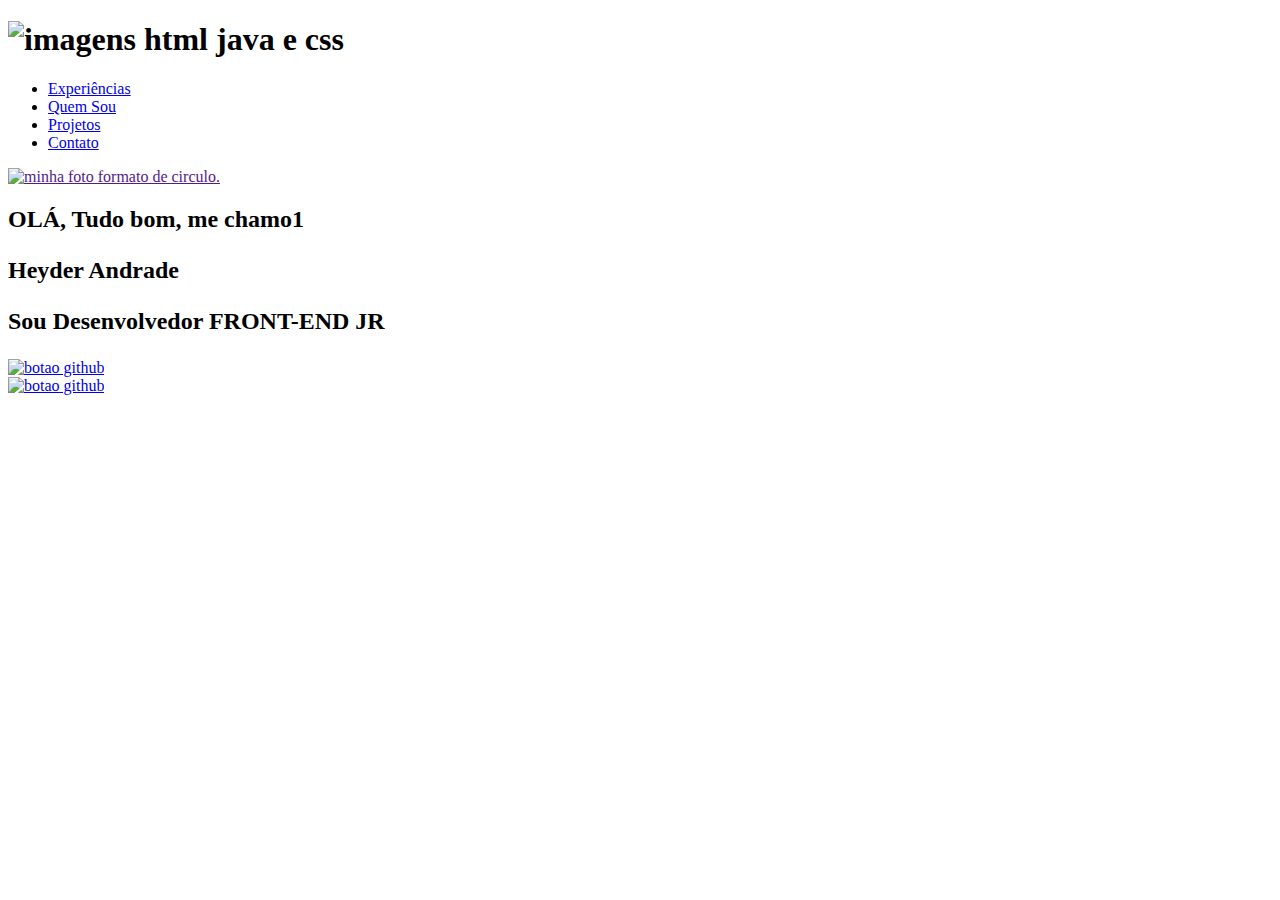
==== index.html @ 19b3d852 "acrescentou link ao botoes git e linkedin" ====
<!DOCTYPE html>
<html lang="en">

<head>
    <meta charset="UTF-8">
    <meta http-equiv="X-UA-Compatible" content="IE=edge">
    <meta name="viewport" content="width=device-width, initial-scale=1.0">
    <title>Heyder Andrade</title>
    <link rel="stylesheet" href="style.css">
    <link rel="stylesheet" href="./css/style.css">


</head>

<body>
    <header class="cabecalho">
        <h1 class="logo"> <img src="./imagens/html-js-css 2.png" alt="imagens html java e css " class="jts-css"></h1>
        <nav>
            <ul>
                <li> <a href="#experiências">Experiências</a></li>
                <li> <a href="#quem-somos">Quem Sou</a> </li>
                <li> <a href="#Projetos">Projetos </a></li>
                <li> <a href="#contato">Contato</a></li>
            </ul>


        </nav>


    </header>
    <a href=""><img src="./imagens/heyder-3.png" alt="minha foto  formato de circulo." class="foto-heyder"
            title="Heyder Andrade"></a>

    </div>

    <main class="espaco ">

        <h2 class="nome">OLÁ, Tudo bom, me chamo1 </h2>
        <section class="painel">
            <div class="info">
                <h2>
                    <h2>
                        <p class="descricao-h ">Heyder Andrade </p>

                        <p class="descricao-s ">Sou Desenvolvedor FRONT-END JR
                        </p>
        </section>
        <div class="principal__botao-github">
            <div class="caixa-git-link">

                <div class="caixa-link"> <a href="https://www.linkedin.com/in/heyder-andrade-5400a0246/" target="_blank">
                        <img class="img-link" src="./imagens/Linkedin-logo.png" alt="botao github">
                    </a>
                </div>

                <div class="caixa-git"> <a href=" https://github.com/Heyder-Andrade" target="_blank">
                    <img class="img-git" src="./imagens/botao-git.png" alt="botao github">
                </a>
                </div>
            </div>
    </main>



</body>

</html>
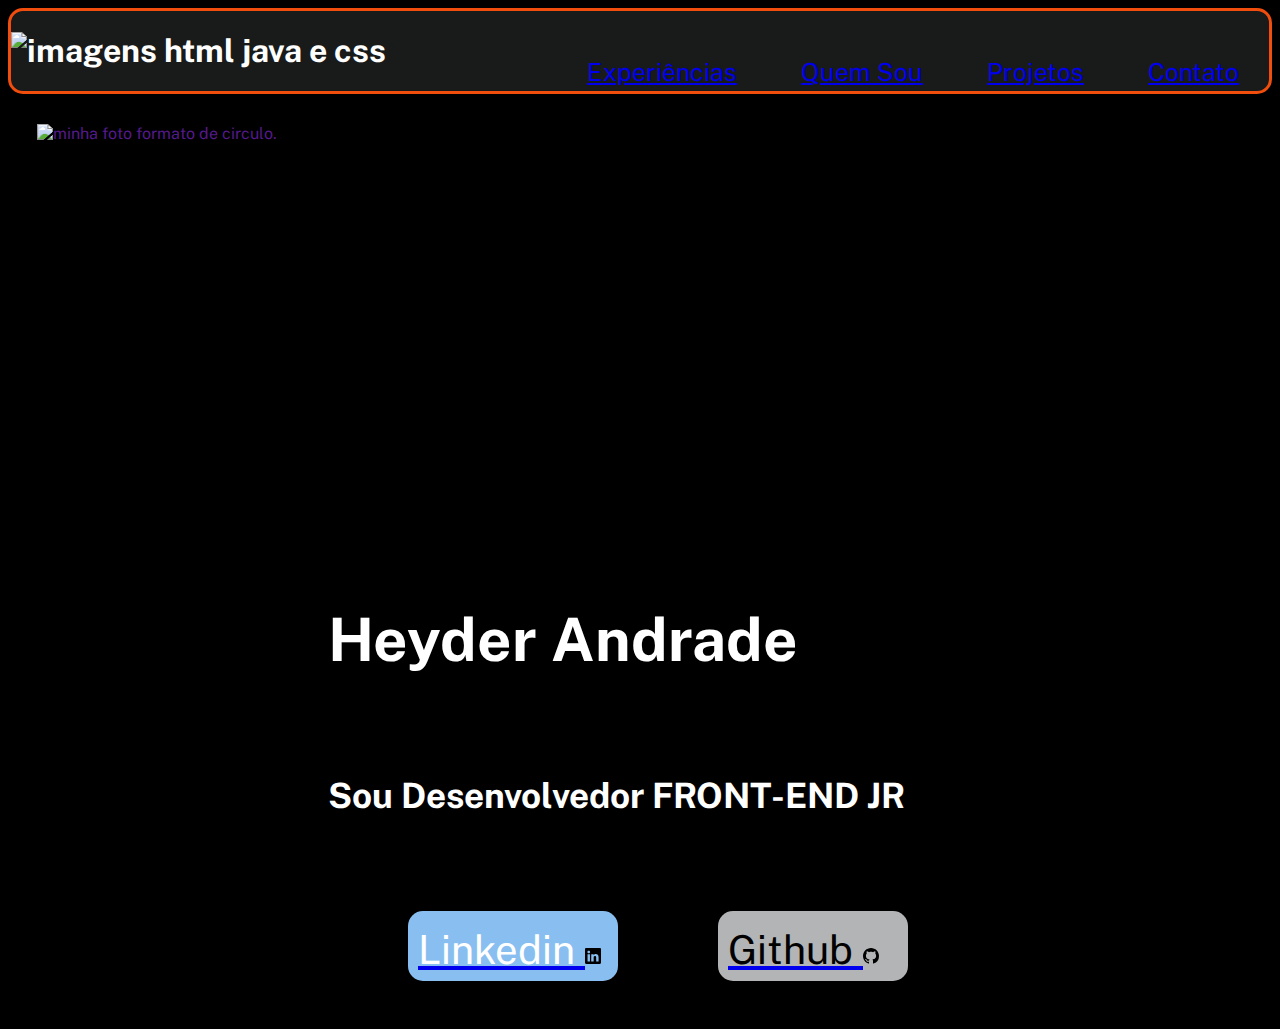
==== commit bad45fdb: "foi retirado frase ola  eu m chamo e retirados as imagens do botao git e link e add letras" ====
--- a/index.html
+++ b/index.html
@@ -6,9 +6,11 @@
     <meta http-equiv="X-UA-Compatible" content="IE=edge">
     <meta name="viewport" content="width=device-width, initial-scale=1.0">
     <title>Heyder Andrade</title>
-    <link rel="stylesheet" href="style.css">
+    <link rel="stylesheet" href="./css/responsibilidade.css">
     <link rel="stylesheet" href="./css/style.css">
-
+    <link rel="preconnect" href="https://fonts.googleapis.com">
+    <link rel="preconnect" href="https://fonts.gstatic.com" crossorigin>
+    <link href="https://fonts.googleapis.com/css2?family=Public+Sans:wght@300;400;800&display=swap" rel="stylesheet">
 
 </head>
 
@@ -35,7 +37,7 @@
 
     <main class="espaco ">
 
-        <h2 class="nome">OLÁ, Tudo bom, me chamo1 </h2>
+        
         <section class="painel">
             <div class="info">
                 <h2>
@@ -45,16 +47,21 @@
                         <p class="descricao-s ">Sou Desenvolvedor FRONT-END JR
                         </p>
         </section>
-        <div class="principal__botao-github">
+        <div>
             <div class="caixa-git-link">
 
                 <div class="caixa-link"> <a href="https://www.linkedin.com/in/heyder-andrade-5400a0246/" target="_blank">
-                        <img class="img-link" src="./imagens/Linkedin-logo.png" alt="botao github">
+                    <p class="botao-link">Linkedin <img clas="btn-l"src="./imagens/linkedin.svg" alt="imagem linkedin"></p>    
+                    <!-- <img class="img-link" src="./imagens/Linkedin-logo.png" alt="botao github"> -->
                     </a>
                 </div>
 
                 <div class="caixa-git"> <a href=" https://github.com/Heyder-Andrade" target="_blank">
-                    <img class="img-git" src="./imagens/botao-git.png" alt="botao github">
+                    <p class="botao-git">Github <svg xmlns="http://www.w3.org/2000/svg" width="16" height="16" fill="currentColor" class="bi bi-github" viewBox="0 0 16 16">
+                        <path d="M8 0C3.58 0 0 3.58 0 8c0 3.54 2.29 6.53 5.47 7.59.4.07.55-.17.55-.38 0-.19-.01-.82-.01-1.49-2.01.37-2.53-.49-2.69-.94-.09-.23-.48-.94-.82-1.13-.28-.15-.68-.52-.01-.53.63-.01 1.08.58 1.23.82.72 1.21 1.87.87 2.33.66.07-.52.28-.87.51-1.07-1.78-.2-3.64-.89-3.64-3.95 0-.87.31-1.59.82-2.15-.08-.2-.36-1.02.08-2.12 0 0 .67-.21 2.2.82.64-.18 1.32-.27 2-.27.68 0 1.36.09 2 .27 1.53-1.04 2.2-.82 2.2-.82.44 1.1.16 1.92.08 2.12.51.56.82 1.27.82 2.15 0 3.07-1.87 3.75-3.65 3.95.29.25.54.73.54 1.48 0 1.07-.01 1.93-.01 2.2 0 .21.15.46.55.38A8.012 8.012 0 0 0 16 8c0-4.42-3.58-8-8-8z"/>
+                      </svg></p>
+                    
+                    <!-- <img class="img-git" src="./imagens/botao-git.png" alt="botao github"> -->
                 </a>
                 </div>
             </div>
--- a/css/style.css
+++ b/css/style.css
@@ -0,0 +1,119 @@
+html {
+    font-family: 'Public Sans', sans-serif;
+}
+
+body {
+    background-color: rgb(0, 0, 0);
+    color: white;
+}
+
+.jts-css {
+    width: 150px;
+    height: 70px;
+}
+
+.cabecalho {
+    background-color: rgb(25, 26, 26);
+    border-radius: 15px;
+    border-style: solid;
+    border-color: rgb(241, 77, 13);
+
+}
+
+.cabecalho nav {
+    float: right;
+}
+
+.cabecalho nav li {
+    display: inline-block;
+    padding: 30px;
+    font-size: 25px;
+
+}
+
+.cabecalho .logo {
+    display: inline-block;
+
+}
+
+/* cabeçalho pronto  falta mudar cor do fundo escolher depois */
+
+.foto-heyder {
+    width: 480px;
+    height: 480px;
+    float: right;
+    padding-top: 30px;
+
+
+}
+
+.nome {
+
+    margin-top: 100px;
+    margin-left: 25px;
+    font-size: 32px;
+
+}
+
+.descricao-h {
+    /* background-color: aqua; */
+    padding: 20px;
+    font-size: 60px;
+    text-align: justify;
+    min-width: 320px;
+    max-width: 900px;
+}
+
+.descricao-s {
+    /* background-color: aqua; */
+    padding: 20px;
+    font-size: 35px;
+    text-align: justify;
+    min-width: 320px;
+    max-width: 900px;
+}
+
+.espaco {
+    padding-left: 300px;
+
+}
+
+.botao-git {
+    background-color: rgb(179, 180, 181);
+    font-size: 40px;
+    padding: 15px 10px;
+    border-radius: 15px;
+    width: 170px;
+    height: 40px;
+    color: #000;
+
+
+}
+
+.botao-link {
+    background-color: rgb(136, 191, 240);
+    font-size: 40px;
+    padding: 15px 10px;
+    border-radius: 15px;
+    width: 190px;
+    height: 40px;
+    color: #ffff;
+
+}
+
+.btn-l {
+    width: 50px;
+    height: 50%;
+}
+
+
+.caixa-git {
+    padding-left: 100px;
+}
+
+
+.caixa-git-link {
+    display: flex;
+    justify-content: right baseline;
+    padding-left: 100px;
+}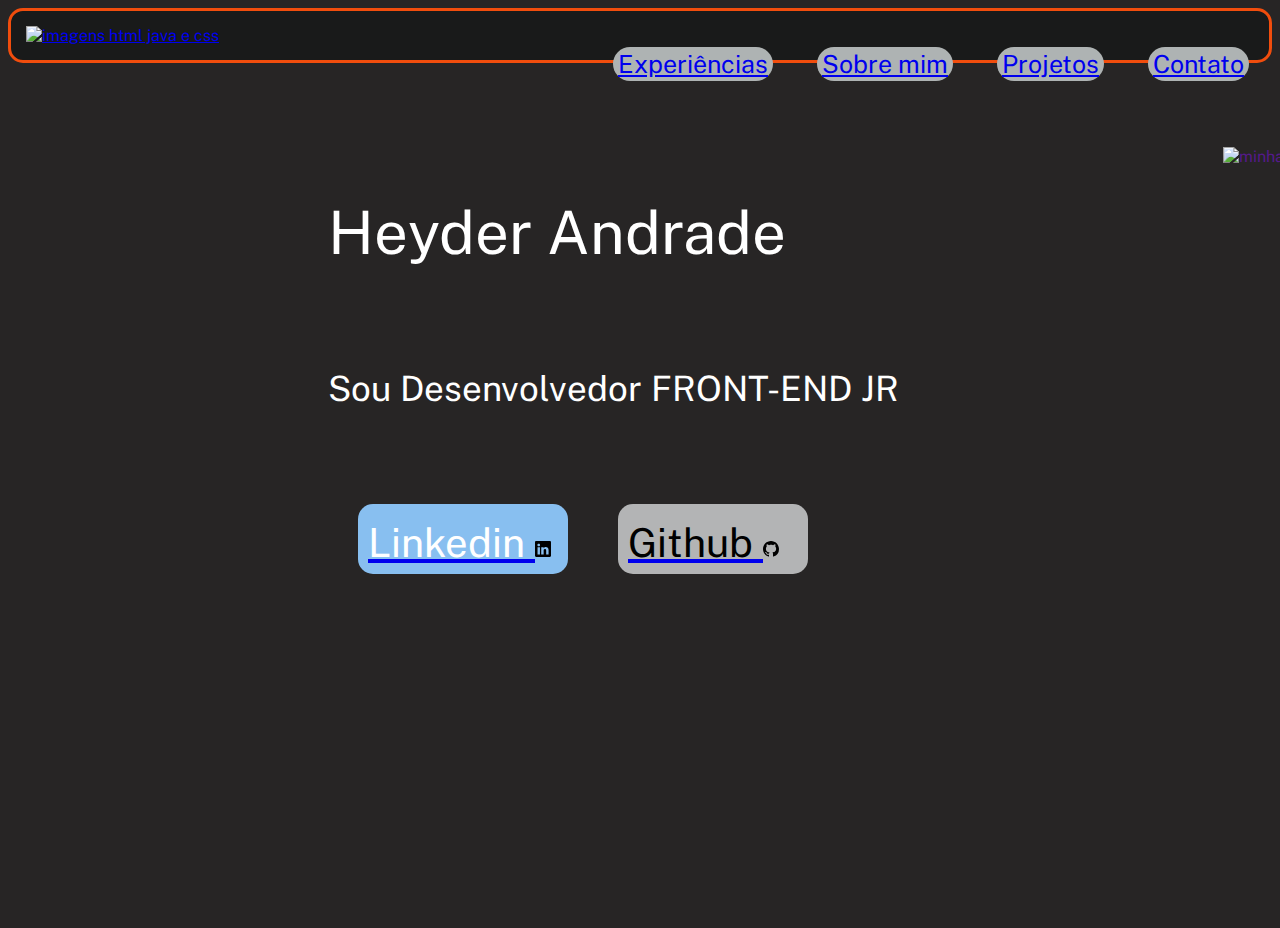
==== commit 5337fbae: "add interação nas navegaçoes  e add paginas em construção" ====
--- a/index.html
+++ b/index.html
@@ -15,57 +15,77 @@
 </head>
 
 <body>
+
     <header class="cabecalho">
-        <h1 class="logo"> <img src="./imagens/html-js-css 2.png" alt="imagens html java e css " class="jts-css"></h1>
-        <nav>
-            <ul>
-                <li> <a href="#experiências">Experiências</a></li>
-                <li> <a href="#quem-somos">Quem Sou</a> </li>
-                <li> <a href="#Projetos">Projetos </a></li>
-                <li> <a href="#contato">Contato</a></li>
-            </ul>
+        <div class="logo"> <a href="./index.html"><img src="./imagens/html-js-css 2.png" alt="imagens html java e css "
+            class="jts-css">
+    </a></div>
+        <nav class="btns">
 
+            
+            <ul >
+                <li class="efeito efeito-1"> <a href="./Experiencias.html">Experiências</a></li>
+                <li class="efeito efeito-1"> <a href="./sobre-min.html">Sobre mim</a> </li>
+                <li class="efeito efeito-1"> <a href="./Projetos.html">Projetos </a></li>
+                <li class="efeito efeito-1"> <a href="./contato.html">Contato</a></li>
+                
+                
+            </ul> 
+            
 
+        
         </nav>
-
-
     </header>
-    <a href=""><img src="./imagens/heyder-3.png" alt="minha foto  formato de circulo." class="foto-heyder"
-            title="Heyder Andrade"></a>
 
     </div>
 
-    <main class="espaco ">
 
-        
-        <section class="painel">
-            <div class="info">
-                <h2>
-                    <h2>
-                        <p class="descricao-h ">Heyder Andrade </p>
+    <div class="container">
+        <main class="espaco ">
 
-                        <p class="descricao-s ">Sou Desenvolvedor FRONT-END JR
-                        </p>
-        </section>
-        <div>
-            <div class="caixa-git-link">
 
-                <div class="caixa-link"> <a href="https://www.linkedin.com/in/heyder-andrade-5400a0246/" target="_blank">
-                    <p class="botao-link">Linkedin <img clas="btn-l"src="./imagens/linkedin.svg" alt="imagem linkedin"></p>    
-                    <!-- <img class="img-link" src="./imagens/Linkedin-logo.png" alt="botao github"> -->
-                    </a>
+
+            <a href=""><img class="foto-heyder" src="./imagens/Heyder-2.png" alt="minha foto  formato de circulo." 
+                    title="Heyder Andrade"></a>
+
+            <section class="painel">
+                <div class="info">
+
+                    <p class="descricao-h ">Heyder Andrade </p>
+
+                    <p class="descricao-s ">Sou Desenvolvedor FRONT-END JR
+                    </p>
                 </div>
+            </section>
+            <div>
+                <div class="caixa-git-link">
 
-                <div class="caixa-git"> <a href=" https://github.com/Heyder-Andrade" target="_blank">
-                    <p class="botao-git">Github <svg xmlns="http://www.w3.org/2000/svg" width="16" height="16" fill="currentColor" class="bi bi-github" viewBox="0 0 16 16">
-                        <path d="M8 0C3.58 0 0 3.58 0 8c0 3.54 2.29 6.53 5.47 7.59.4.07.55-.17.55-.38 0-.19-.01-.82-.01-1.49-2.01.37-2.53-.49-2.69-.94-.09-.23-.48-.94-.82-1.13-.28-.15-.68-.52-.01-.53.63-.01 1.08.58 1.23.82.72 1.21 1.87.87 2.33.66.07-.52.28-.87.51-1.07-1.78-.2-3.64-.89-3.64-3.95 0-.87.31-1.59.82-2.15-.08-.2-.36-1.02.08-2.12 0 0 .67-.21 2.2.82.64-.18 1.32-.27 2-.27.68 0 1.36.09 2 .27 1.53-1.04 2.2-.82 2.2-.82.44 1.1.16 1.92.08 2.12.51.56.82 1.27.82 2.15 0 3.07-1.87 3.75-3.65 3.95.29.25.54.73.54 1.48 0 1.07-.01 1.93-.01 2.2 0 .21.15.46.55.38A8.012 8.012 0 0 0 16 8c0-4.42-3.58-8-8-8z"/>
-                      </svg></p>
-                    
-                    <!-- <img class="img-git" src="./imagens/botao-git.png" alt="botao github"> -->
-                </a>
+                    <div class="caixa-link efeito-caixa efeito-caixa-1"> <a href="https://www.linkedin.com/in/heyder-andrade-3465a8248/"
+                            target="_blank">
+                            <p class="botao-link">Linkedin <img src="./imagens/linkedin.svg"
+                                    alt="imagem linkedin">
+                            </p>
+
+                        </a>
+                    </div>
+
+                    <div class="caixa-git  efeito-git efeito-git-1"> <a href=" https://github.com/Heyder-Andrade" target="_blank">
+                            <p class="botao-git">Github <svg xmlns="http://www.w3.org/2000/svg" width="16" height="16"
+                                    fill="currentColor" class="bi bi-github" viewBox="0 0 16 16">
+                                    <path
+                                        d="M8 0C3.58 0 0 3.58 0 8c0 3.54 2.29 6.53 5.47 7.59.4.07.55-.17.55-.38 0-.19-.01-.82-.01-1.49-2.01.37-2.53-.49-2.69-.94-.09-.23-.48-.94-.82-1.13-.28-.15-.68-.52-.01-.53.63-.01 1.08.58 1.23.82.72 1.21 1.87.87 2.33.66.07-.52.28-.87.51-1.07-1.78-.2-3.64-.89-3.64-3.95 0-.87.31-1.59.82-2.15-.08-.2-.36-1.02.08-2.12 0 0 .67-.21 2.2.82.64-.18 1.32-.27 2-.27.68 0 1.36.09 2 .27 1.53-1.04 2.2-.82 2.2-.82.44 1.1.16 1.92.08 2.12.51.56.82 1.27.82 2.15 0 3.07-1.87 3.75-3.65 3.95.29.25.54.73.54 1.48 0 1.07-.01 1.93-.01 2.2 0 .21.15.46.55.38A8.012 8.012 0 0 0 16 8c0-4.42-3.58-8-8-8z" />
+                                </svg></p>
+
+
+                        </a>
+                    </div>
                 </div>
             </div>
-    </main>
+
+
+
+        </main>
+    </div>
 
 
 
--- a/css/style.css
+++ b/css/style.css
@@ -3,10 +3,15 @@
 }
 
 body {
-    background-color: rgb(0, 0, 0);
+    background-color: rgb(39, 37, 37);
     color: white;
 }
-
+.container{
+     display: flex;
+    display: grid;
+    width: 1895px;
+    height: 803px;
+}
 .jts-css {
     width: 150px;
     height: 70px;
@@ -26,16 +31,110 @@
 
 .cabecalho nav li {
     display: inline-block;
-    padding: 30px;
+    padding: 5px;
+    margin: 20px;
     font-size: 25px;
+    background-color: rgb(174, 179, 179);
+    border-radius: 20px;
+    box-sizing: border-box;
 
 }
 
 .cabecalho .logo {
     display: inline-block;
-
-}
-
+    padding: 15px;
+
+}
+
+
+.efeito{
+    border: none;
+    color: #ffffff;
+    padding: 20px;
+    margin: 10px;
+    font-size: 24px;
+    line-height: 24px;
+    position: relative;
+    box-sizing: border-box;
+    cursor: pointer;
+    transition: all 400ms ease;
+   
+       
+}
+.efeito-1:before{
+    content: '';
+    position: absolute;
+    top: 0px;
+    left: 0px;
+    width: 0px;
+    height: 34px;
+    background-color: rgba(255, 255, 255, 0.3);
+    border-radius: 16px;
+    transition: all 2s ease;
+}
+.efeito-1:hover:before{
+    width: 100%;
+}
+
+
+.efeito-caixa{
+    
+    border: none;
+    color: #ffffff;
+    position: relative;
+    cursor: pointer;
+    transition: all 400ms ease;
+    /* background-color: #28348a; */
+
+
+}
+.efeito-caixa-1 :before{
+    margin-top: 40px;
+    content: '';
+    position: absolute;
+    top: 0px;
+    left: 0px;
+    width: 0px;
+    height: 70px;
+    background-color: rgba(255, 255, 255, 0.3);
+    border-radius: 16px;
+    transition: all 2s ease;
+
+}
+.efeito-caixa :hover:before{
+    width: 100%;
+        
+    }
+
+.efeito-git{
+    border: none;
+    color: #ffffff;
+    position: relative;
+    cursor: pointer;
+    transition: all 400ms ease;
+    
+    } 
+.efeito-git-1 :before{
+    margin-left: 50px;
+    margin-right: 100px;
+    margin-top: 40px;
+    content: '';
+    position: absolute;
+    top: 0px;
+    left: 0;
+    width: 0px;
+    height: 70px;
+    background-color: rgba(255, 255, 255, 0.3);
+    border-radius: 16px;
+    transition: all 2s ease;
+    
+
+}
+.efeito-git-1 :hover :before{
+width: 79%;
+}
+
+    
 /* cabeçalho pronto  falta mudar cor do fundo escolher depois */
 
 .foto-heyder {
@@ -43,8 +142,8 @@
     height: 480px;
     float: right;
     padding-top: 30px;
-
-
+    margin-right: 200px;
+     
 }
 
 .nome {
@@ -56,7 +155,7 @@
 }
 
 .descricao-h {
-    /* background-color: aqua; */
+    
     padding: 20px;
     font-size: 60px;
     text-align: justify;
@@ -65,7 +164,7 @@
 }
 
 .descricao-s {
-    /* background-color: aqua; */
+    
     padding: 20px;
     font-size: 35px;
     text-align: justify;
@@ -86,7 +185,8 @@
     width: 170px;
     height: 40px;
     color: #000;
-
+    margin-left: 50px;
+    padding-left: 10px;
 
 }
 
@@ -101,19 +201,11 @@
 
 }
 
-.btn-l {
-    width: 50px;
-    height: 50%;
-}
-
-
-.caixa-git {
-    padding-left: 100px;
-}
+
 
 
 .caixa-git-link {
     display: flex;
     justify-content: right baseline;
-    padding-left: 100px;
+    padding-left: 50px;
 }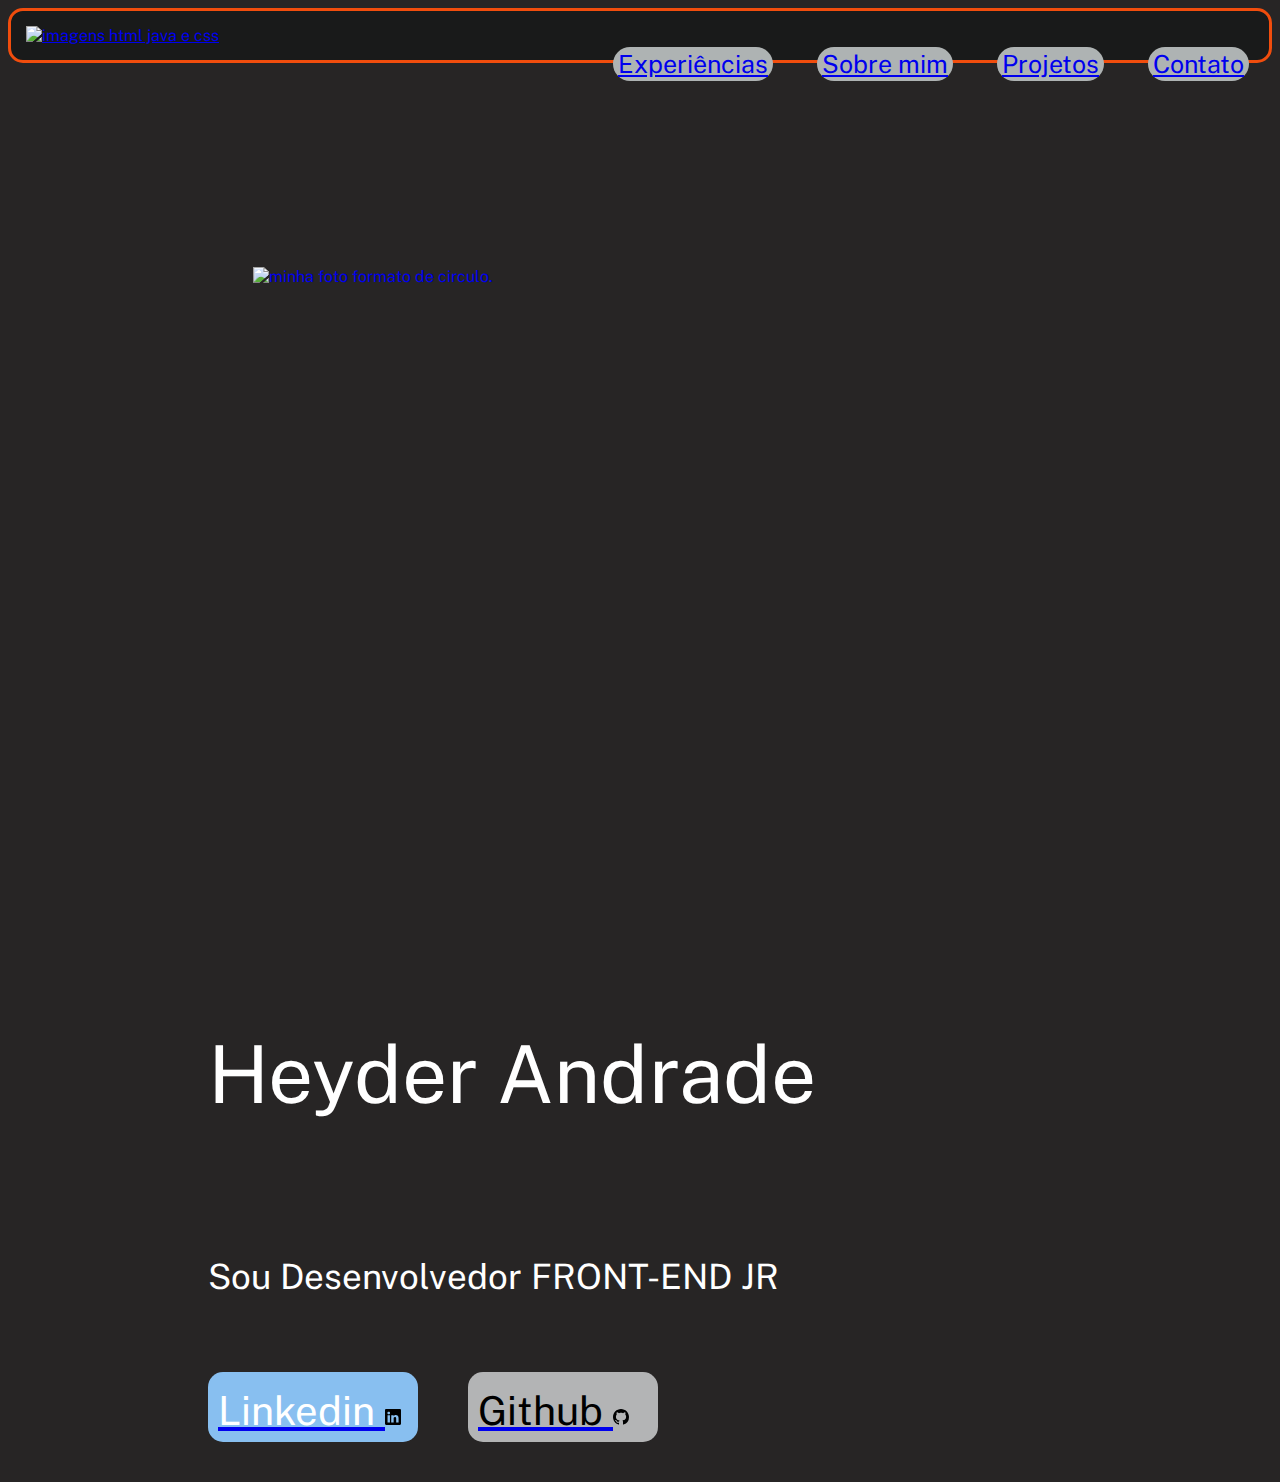
==== commit 75dc26fc: "add responsividade" ====
--- a/index.html
+++ b/index.html
@@ -6,8 +6,11 @@
     <meta http-equiv="X-UA-Compatible" content="IE=edge">
     <meta name="viewport" content="width=device-width, initial-scale=1.0">
     <title>Heyder Andrade</title>
-    <link rel="stylesheet" href="./css/responsibilidade.css">
+    <link rel="stylesheet" href="./css/responsivo.css">
     <link rel="stylesheet" href="./css/style.css">
+
+
+    
     <link rel="preconnect" href="https://fonts.googleapis.com">
     <link rel="preconnect" href="https://fonts.gstatic.com" crossorigin>
     <link href="https://fonts.googleapis.com/css2?family=Public+Sans:wght@300;400;800&display=swap" rel="stylesheet">
@@ -41,19 +44,19 @@
 
 
     <div class="container">
-        <main class="espaco ">
+        <main >
 
 
 
-            <a href=""><img class="foto-heyder" src="./imagens/Heyder-2.png" alt="minha foto  formato de circulo." 
+            <a href="./sobre-min.html"><img class="foto-heyder" src="./imagens/Heyder-2.png" alt="minha foto  formato de circulo." 
                     title="Heyder Andrade"></a>
 
-            <section class="painel">
+            <section >
                 <div class="info">
 
                     <p class="descricao-h ">Heyder Andrade </p>
 
-                    <p class="descricao-s ">Sou Desenvolvedor FRONT-END JR
+                    <p class="descricao-s">Sou Desenvolvedor FRONT-END JR
                     </p>
                 </div>
             </section>
--- a/css/responsivo.css
+++ b/css/responsivo.css
@@ -0,0 +1,96 @@
+@media (max-width: 1860px) { 
+    .container{
+        display: flex;
+        display: inline-block;
+        width: 1650px;
+        height: 500px; 
+        padding: 0;
+        margin: 0;
+    }
+    .foto-heyder {
+        padding-right: 400px;
+                
+    }
+    .descricao-h{
+        display: flex;
+        display: inline-block;
+        padding-left: 200px;
+    }
+
+ }
+
+ 
+
+@media (max-width: 1480px){
+    .container{
+        display: flex;
+        display: inline-block;
+        width: 1024px;
+        height: 500px; 
+        padding: 0;
+        margin: 0;
+    }
+    .foto-heyder {
+        padding-right: 1100px;
+                
+    }
+    .descricao-h{
+        display: flex;
+        display: inline-block;
+        padding-left: 300px;
+    }
+
+           
+    
+}
+
+@media (max-width: 950px) { 
+    .container{
+        display: flex;
+        display: inline-block;
+        width: 414px;
+        height: 896px; 
+        padding: 0;
+        margin: 0;
+    }
+    .container .foto-heyder{
+        width: 350px;
+        height: 350px;
+        padding-right: 1600px;
+                
+    }
+    
+    .info .descricao-h{
+       padding: 0 ;
+       font-size: 45px;
+    }
+
+    .info .descricao-s{
+        padding: 0;
+        font-size: 20px;
+    }
+
+    .container .caixa-git-link{
+        display: none;
+ }
+
+
+
+
+@media (max-width: 576px) {  }
+
+/* // dispositivos pequenos (celulares em posição paisagem, menos de 768px) */
+
+@media (max-width: 768px) {  }
+
+/* // dispositivos médios (tablets, menos de 992px) */
+
+@media (max-width: 992px) {  }
+
+/* // dispositivos grandes (desktops, menos de 1200px) */
+
+@media (max-width: 1200px) {  }
+
+/* // dispositivos extra grandes (desktops grandes) */
+
+/* // 1200px ou mais, não tem breakpoint */--- a/css/style.css
+++ b/css/style.css
@@ -6,12 +6,14 @@
     background-color: rgb(39, 37, 37);
     color: white;
 }
-.container{
-     display: flex;
+
+.container {
+    display: flex;
     display: grid;
     width: 1895px;
     height: 803px;
 }
+
 .jts-css {
     width: 150px;
     height: 70px;
@@ -47,7 +49,7 @@
 }
 
 
-.efeito{
+.efeito {
     border: none;
     color: #ffffff;
     padding: 20px;
@@ -58,10 +60,11 @@
     box-sizing: border-box;
     cursor: pointer;
     transition: all 400ms ease;
-   
-       
-}
-.efeito-1:before{
+
+
+}
+
+.efeito-1:before {
     content: '';
     position: absolute;
     top: 0px;
@@ -72,13 +75,16 @@
     border-radius: 16px;
     transition: all 2s ease;
 }
-.efeito-1:hover:before{
+
+.efeito-1:hover:before {
     width: 100%;
 }
-
-
-.efeito-caixa{
-    
+/* cabeçalho pronto  falta mudar cor do fundo escolher depois */
+
+
+
+.efeito-caixa {
+
     border: none;
     color: #ffffff;
     position: relative;
@@ -88,7 +94,8 @@
 
 
 }
-.efeito-caixa-1 :before{
+
+.efeito-caixa-1 :before {
     margin-top: 40px;
     content: '';
     position: absolute;
@@ -101,20 +108,22 @@
     transition: all 2s ease;
 
 }
-.efeito-caixa :hover:before{
+
+.efeito-caixa :hover:before {
     width: 100%;
-        
-    }
-
-.efeito-git{
+
+}
+
+.efeito-git {
     border: none;
     color: #ffffff;
     position: relative;
     cursor: pointer;
     transition: all 400ms ease;
-    
-    } 
-.efeito-git-1 :before{
+
+}
+
+.efeito-git-1 :before {
     margin-left: 50px;
     margin-right: 100px;
     margin-top: 40px;
@@ -127,55 +136,47 @@
     background-color: rgba(255, 255, 255, 0.3);
     border-radius: 16px;
     transition: all 2s ease;
+
+
+}
+
+.efeito-git-1 :hover :before {
+    width: 79%;
+}
+
+
+
+.foto-heyder {
+    width: 550px;
+    height: 580px;
+    float: right;
+    padding-top: 150px;
     
-
-}
-.efeito-git-1 :hover :before{
-width: 79%;
-}
-
-    
-/* cabeçalho pronto  falta mudar cor do fundo escolher depois */
-
-.foto-heyder {
-    width: 480px;
-    height: 480px;
-    float: right;
-    padding-top: 30px;
-    margin-right: 200px;
      
-}
-
-.nome {
-
-    margin-top: 100px;
-    margin-left: 25px;
-    font-size: 32px;
-
-}
+
+}
+
+
 
 .descricao-h {
-    
-    padding: 20px;
-    font-size: 60px;
+
+    padding: 100px 0 0 200px;
+    font-size: 80px;
     text-align: justify;
     min-width: 320px;
     max-width: 900px;
 }
 
 .descricao-s {
-    
-    padding: 20px;
+
+    padding: 20px 0 0 200px;
     font-size: 35px;
     text-align: justify;
     min-width: 320px;
     max-width: 900px;
 }
 
-.espaco {
-    padding-left: 300px;
-
-}
+
 
 .botao-git {
     background-color: rgb(179, 180, 181);
@@ -198,7 +199,7 @@
     width: 190px;
     height: 40px;
     color: #ffff;
-
+    margin-left: 150px;
 }
 
 
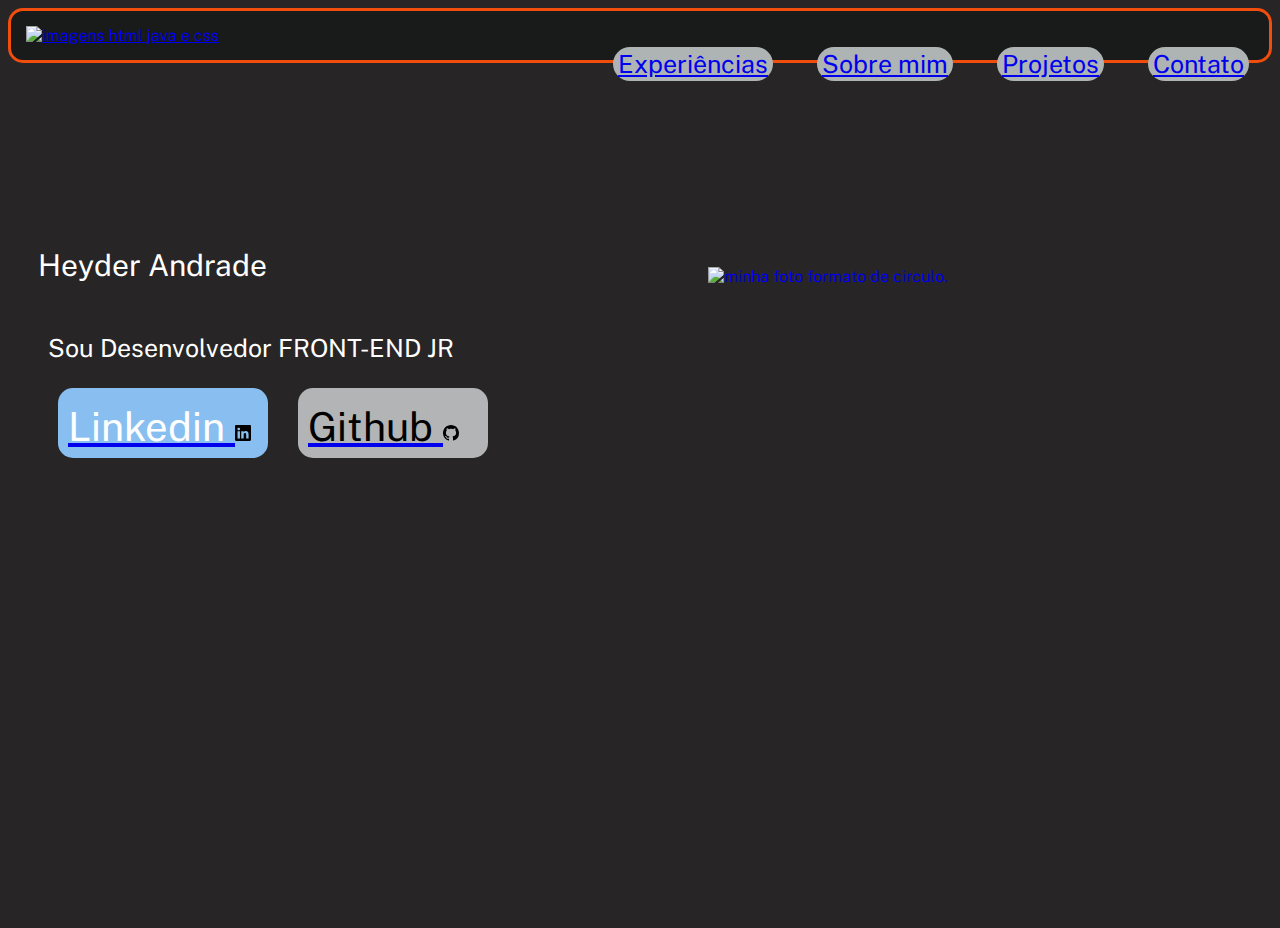
==== commit 3bfc57e3: "add responsividade" ====
--- a/index.html
+++ b/index.html
@@ -60,10 +60,10 @@
                     </p>
                 </div>
             </section>
-            <div>
+             
                 <div class="caixa-git-link">
 
-                    <div class="caixa-link efeito-caixa efeito-caixa-1"> <a href="https://www.linkedin.com/in/heyder-andrade-3465a8248/"
+                    <div class="caixa-link  "> <a href="https://www.linkedin.com/in/heyder-andrade-3465a8248/"
                             target="_blank">
                             <p class="botao-link">Linkedin <img src="./imagens/linkedin.svg"
                                     alt="imagem linkedin">
@@ -72,7 +72,7 @@
                         </a>
                     </div>
 
-                    <div class="caixa-git  efeito-git efeito-git-1"> <a href=" https://github.com/Heyder-Andrade" target="_blank">
+                    <div class="caixa-git   "> <a href=" https://github.com/Heyder-Andrade" target="_blank">
                             <p class="botao-git">Github <svg xmlns="http://www.w3.org/2000/svg" width="16" height="16"
                                     fill="currentColor" class="bi bi-github" viewBox="0 0 16 16">
                                     <path
--- a/css/responsivo.css
+++ b/css/responsivo.css
@@ -2,19 +2,16 @@
     .container{
         display: flex;
         display: inline-block;
-        width: 1650px;
-        height: 500px; 
-        padding: 0;
+        max-width: 1000px;
+         padding: 0;
         margin: 0;
     }
     .foto-heyder {
-        padding-right: 400px;
-                
+        width: 300px;
+        height: 300px;          
     }
     .descricao-h{
-        display: flex;
-        display: inline-block;
-        padding-left: 200px;
+             
     }
 
  }
@@ -30,33 +27,86 @@
         padding: 0;
         margin: 0;
     }
-    .foto-heyder {
-        padding-right: 1100px;
+    .container .foto-heyder {
+       
+        width: 300px;
+        height: 300px;
                 
     }
-    .descricao-h{
-        display: flex;
-        display: inline-block;
-        padding-left: 300px;
+    
+    .info .descricao-h{
+        padding-left: 30px;
+        font-size: 30px;
+    }
+    .info .descricao-s{
+        padding-left: 40px;
+        font-size: 25px;
     }
 
-           
-    
+    .container .caixa-git-link p {
+            margin: 0;
+      
+}
+.caixa-git{
+    margin-left: 30px;
+}
+
 }
 
 @media (max-width: 950px) { 
     .container{
         display: flex;
         display: inline-block;
-        width: 414px;
-        height: 896px; 
+        max-width: 300px;
+        
+        padding: 0px;
+        margin: 0;
+    }
+    .container .foto-heyder{
+        width: 350px;
+        height: 350px;
+        
+                
+    }
+    
+    .info .descricao-h{
+       padding-left: 200px ;
+       font-size: 45px;
+    }
+
+    .info .descricao-s{
+        padding-left: 200px ;
+        font-size: 20px;
+    }
+
+    .container .caixa-git-link{
+        padding:30px 0  0 200px;
+        margin-right: 6px;
+ 
+ }
+
+ .container .caixa-link{
+    padding-left: 30px;
+   
+}
+
+  
+ }
+
+
+@media (max-width: 688px) { 
+    .container{
+        display: flex;
+        display: inline-block;
+        max-width: 250px;
+         
         padding: 0;
         margin: 0;
     }
     .container .foto-heyder{
         width: 350px;
         height: 350px;
-        padding-right: 1600px;
+        padding: 0;
                 
     }
     
@@ -71,26 +121,17 @@
     }
 
     .container .caixa-git-link{
-        display: none;
+        padding: 0;
  }
+ .container .caixa-link{
+    padding: 0;
+}
+
+.container .caixa-git{
+    display: block;
+}
 
 
 
 
-@media (max-width: 576px) {  }
-
-/* // dispositivos pequenos (celulares em posição paisagem, menos de 768px) */
-
-@media (max-width: 768px) {  }
-
-/* // dispositivos médios (tablets, menos de 992px) */
-
-@media (max-width: 992px) {  }
-
-/* // dispositivos grandes (desktops, menos de 1200px) */
-
-@media (max-width: 1200px) {  }
-
-/* // dispositivos extra grandes (desktops grandes) */
-
-/* // 1200px ou mais, não tem breakpoint */+}--- a/css/style.css
+++ b/css/style.css
@@ -82,81 +82,14 @@
 /* cabeçalho pronto  falta mudar cor do fundo escolher depois */
 
 
-
-.efeito-caixa {
-
-    border: none;
-    color: #ffffff;
-    position: relative;
-    cursor: pointer;
-    transition: all 400ms ease;
-    /* background-color: #28348a; */
-
-
-}
-
-.efeito-caixa-1 :before {
-    margin-top: 40px;
-    content: '';
-    position: absolute;
-    top: 0px;
-    left: 0px;
-    width: 0px;
-    height: 70px;
-    background-color: rgba(255, 255, 255, 0.3);
-    border-radius: 16px;
-    transition: all 2s ease;
-
-}
-
-.efeito-caixa :hover:before {
-    width: 100%;
-
-}
-
-.efeito-git {
-    border: none;
-    color: #ffffff;
-    position: relative;
-    cursor: pointer;
-    transition: all 400ms ease;
-
-}
-
-.efeito-git-1 :before {
-    margin-left: 50px;
-    margin-right: 100px;
-    margin-top: 40px;
-    content: '';
-    position: absolute;
-    top: 0px;
-    left: 0;
-    width: 0px;
-    height: 70px;
-    background-color: rgba(255, 255, 255, 0.3);
-    border-radius: 16px;
-    transition: all 2s ease;
-
-
-}
-
-.efeito-git-1 :hover :before {
-    width: 79%;
-}
-
-
-
 .foto-heyder {
     width: 550px;
     height: 580px;
     float: right;
     padding-top: 150px;
-    
-     
+       
 
 }
-
-
 
 .descricao-h {
 
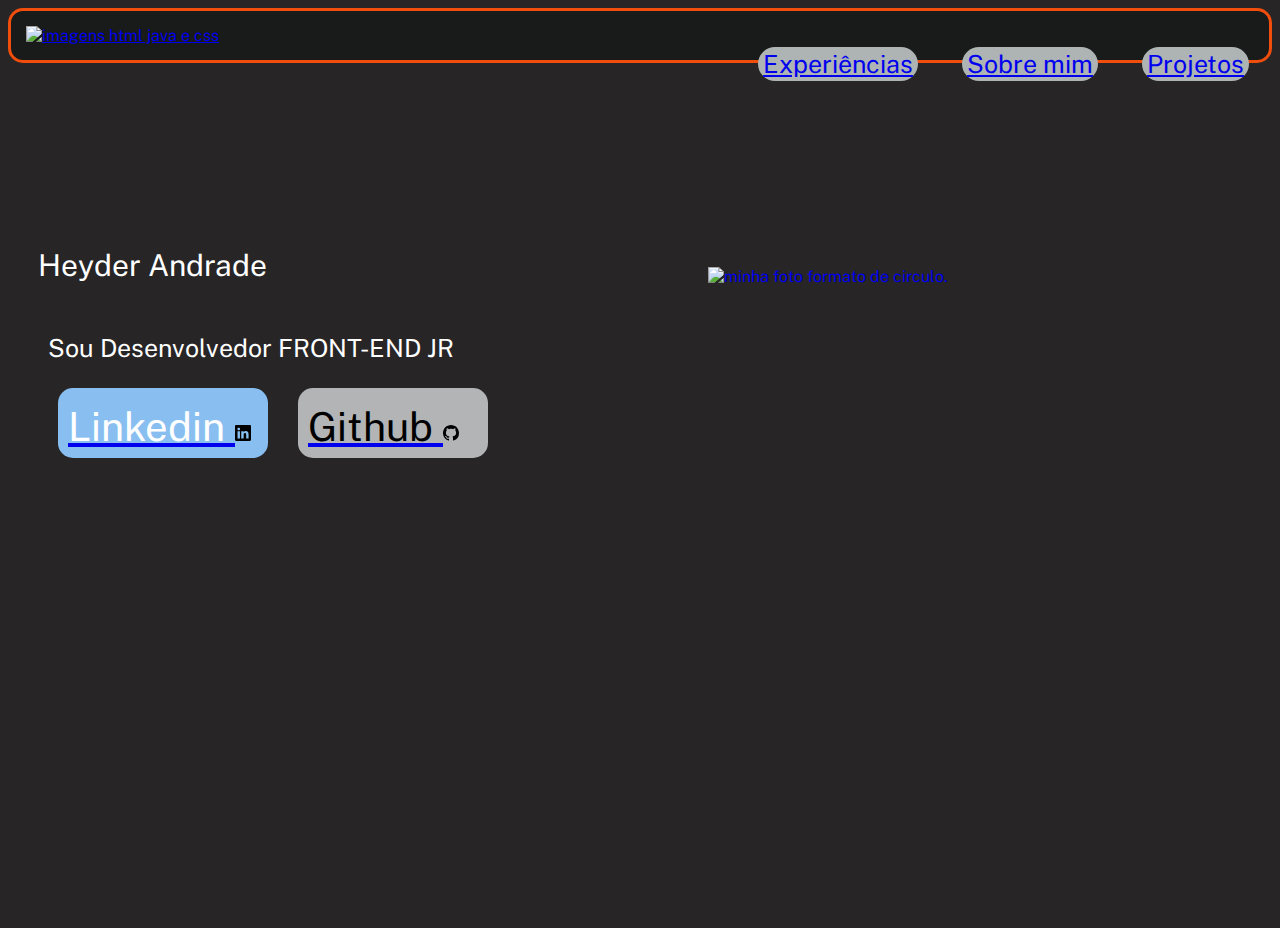
==== commit 28f6c24b: "retirado a pagina contatos" ====
--- a/index.html
+++ b/index.html
@@ -18,26 +18,24 @@
 </head>
 
 <body>
-
+<div class="btns">
     <header class="cabecalho">
         <div class="logo"> <a href="./index.html"><img src="./imagens/html-js-css 2.png" alt="imagens html java e css "
             class="jts-css">
     </a></div>
-        <nav class="btns">
+        <nav >
 
             
             <ul >
                 <li class="efeito efeito-1"> <a href="./Experiencias.html">Experiências</a></li>
                 <li class="efeito efeito-1"> <a href="./sobre-min.html">Sobre mim</a> </li>
                 <li class="efeito efeito-1"> <a href="./Projetos.html">Projetos </a></li>
-                <li class="efeito efeito-1"> <a href="./contato.html">Contato</a></li>
+                <!-- <li class="efeito efeito-1"> <a href="./contato.html">Contato</a></li> -->
                 
                 
             </ul> 
-            
+             </nav>
 
-        
-        </nav>
     </header>
 
     </div>
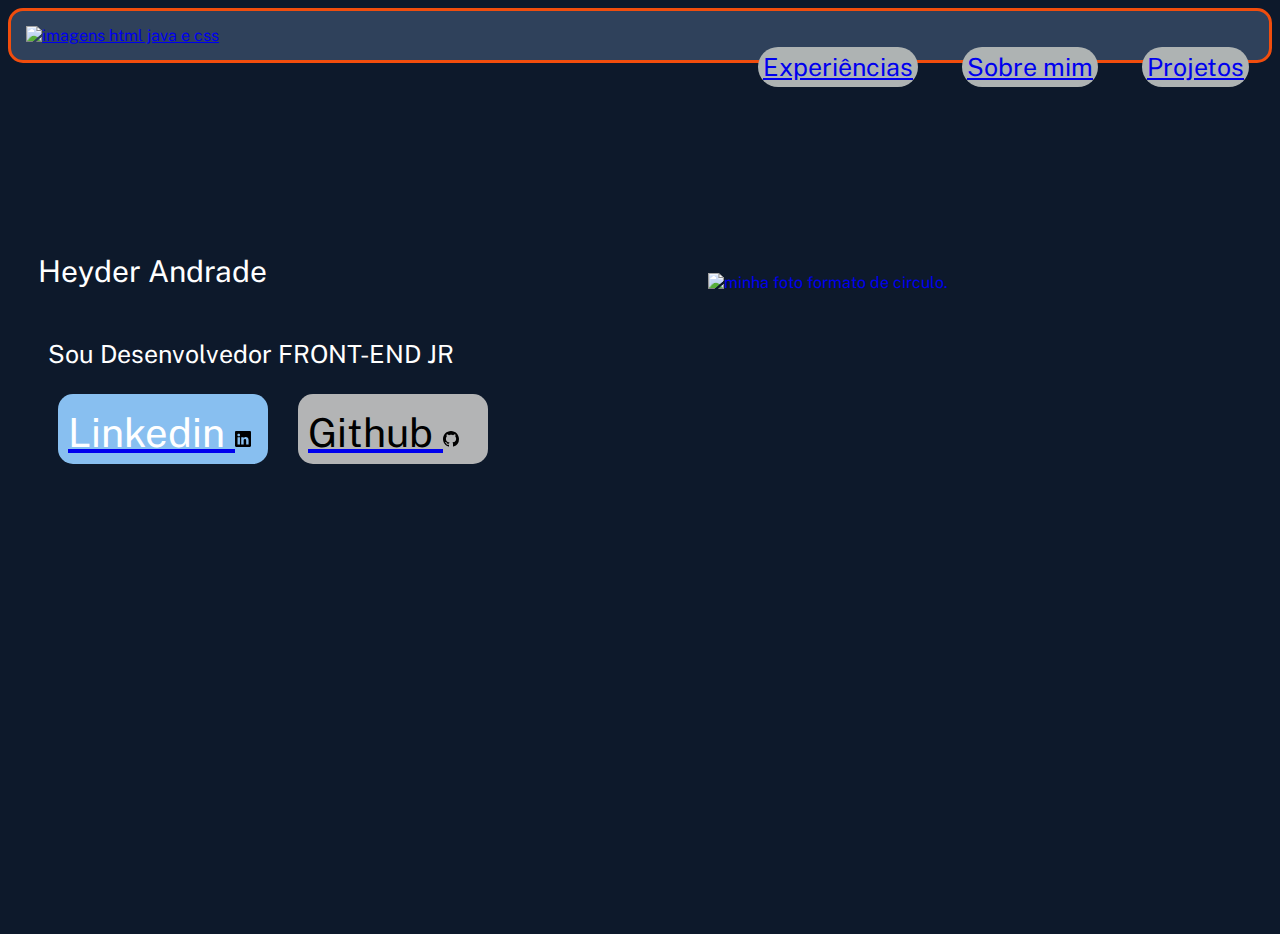
==== commit bbfccc19: "projeto finalizado" ====
--- a/index.html
+++ b/index.html
@@ -7,6 +7,7 @@
     <meta name="viewport" content="width=device-width, initial-scale=1.0">
     <title>Heyder Andrade</title>
     <link rel="stylesheet" href="./css/responsivo.css">
+    <link rel="stylesheet" href="./css/variavel.css">
     <link rel="stylesheet" href="./css/style.css">
 
 
@@ -30,7 +31,7 @@
                 <li class="efeito efeito-1"> <a href="./Experiencias.html">Experiências</a></li>
                 <li class="efeito efeito-1"> <a href="./sobre-min.html">Sobre mim</a> </li>
                 <li class="efeito efeito-1"> <a href="./Projetos.html">Projetos </a></li>
-                <!-- <li class="efeito efeito-1"> <a href="./contato.html">Contato</a></li> -->
+               
                 
                 
             </ul> 
--- a/css/variavel.css
+++ b/css/variavel.css
@@ -0,0 +1,8 @@
+:root{
+    --primary-soft:hsl(215, 51%, 70%);
+    --primary-mediun:hsl(178, 100%, 50%);
+
+    --neutral-dark:hsl(217, 54%, 11%);
+    --neutral-midiun:hsl(216, 50%, 16%);
+    --neutral-soft:hsl(215, 32%, 27%);
+}--- a/css/style.css
+++ b/css/style.css
@@ -3,7 +3,7 @@
 }
 
 body {
-    background-color: rgb(39, 37, 37);
+    background-color:var(--neutral-dark);
     color: white;
 }
 
@@ -20,7 +20,7 @@
 }
 
 .cabecalho {
-    background-color: rgb(25, 26, 26);
+    background-color:var(--neutral-soft);
     border-radius: 15px;
     border-style: solid;
     border-color: rgb(241, 77, 13);
@@ -47,38 +47,16 @@
     padding: 15px;
 
 }
-
-
-.efeito {
-    border: none;
-    color: #ffffff;
-    padding: 20px;
-    margin: 10px;
-    font-size: 24px;
-    line-height: 24px;
-    position: relative;
-    box-sizing: border-box;
-    cursor: pointer;
-    transition: all 400ms ease;
-
-
+.cabecalho nav li :hover{
+    content: '';
+    background-color: hsl(215, 51%, 70%);
+    padding: 4px 0px;
+    max-width: 100%;
+    border-radius: 10px;
+    transition: 0.5s ease-in-out;
+    
 }
-
-.efeito-1:before {
-    content: '';
-    position: absolute;
-    top: 0px;
-    left: 0px;
-    width: 0px;
-    height: 34px;
-    background-color: rgba(255, 255, 255, 0.3);
-    border-radius: 16px;
-    transition: all 2s ease;
-}
-
-.efeito-1:hover:before {
-    width: 100%;
-}
+ 
 /* cabeçalho pronto  falta mudar cor do fundo escolher depois */
 
 
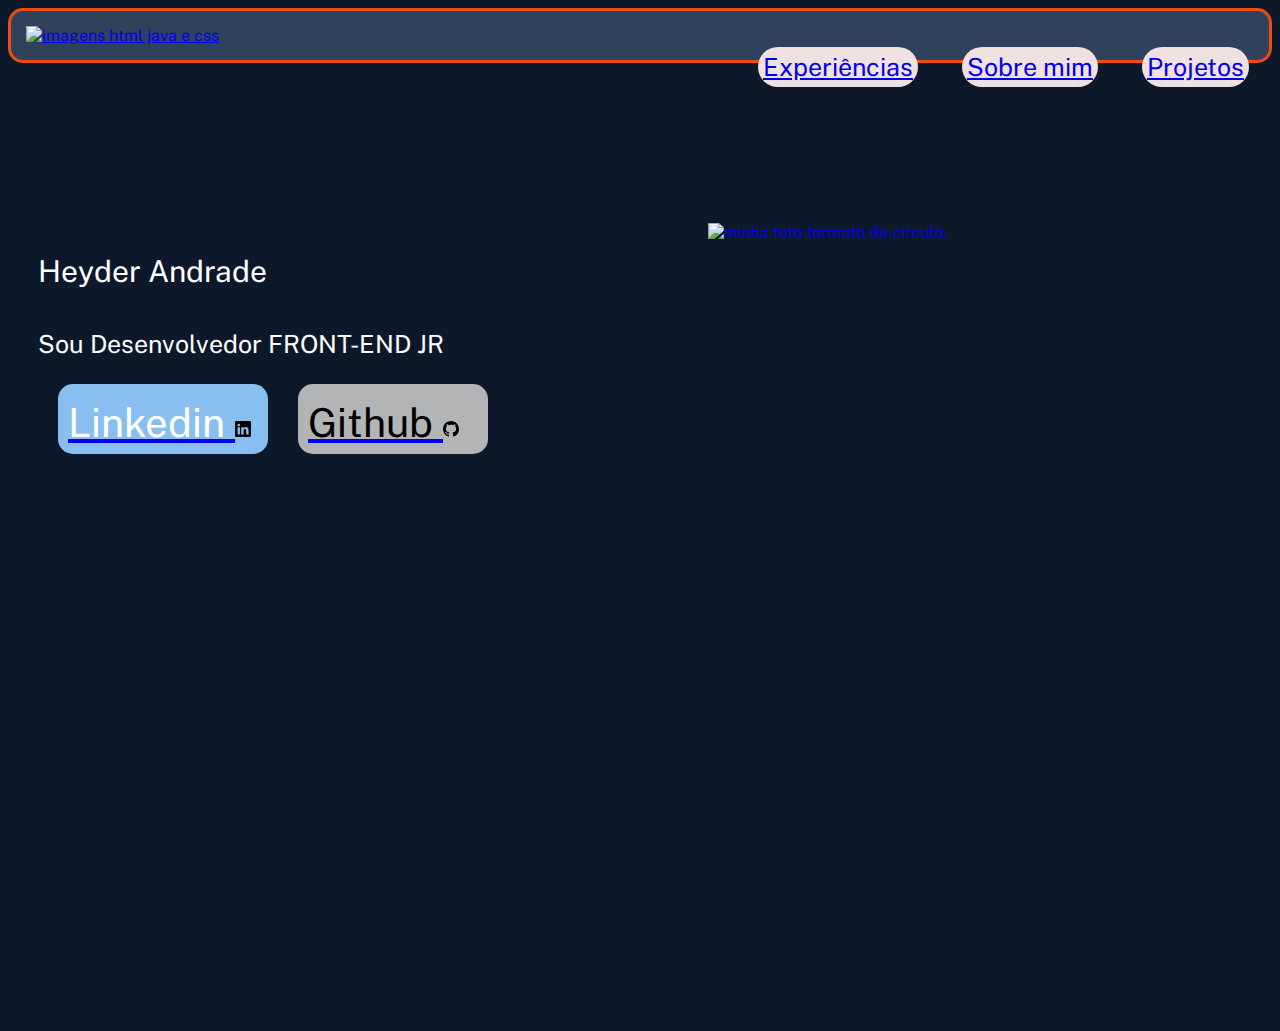
==== commit d5c2e7ef: "add mudanças no responsivo nos menus e etc" ====
--- a/index.html
+++ b/index.html
@@ -6,9 +6,9 @@
     <meta http-equiv="X-UA-Compatible" content="IE=edge">
     <meta name="viewport" content="width=device-width, initial-scale=1.0">
     <title>Heyder Andrade</title>
-    <link rel="stylesheet" href="./css/responsivo.css">
-    <link rel="stylesheet" href="./css/variavel.css">
-    <link rel="stylesheet" href="./css/style.css">
+    <link rel="stylesheet" href="./css/responsivo/responsivo.css">
+    <link rel="stylesheet" href="./css/variavel/variavel.css">
+    <link rel="stylesheet" href="./css/paginas/style.css">
 
 
     
@@ -19,7 +19,7 @@
 </head>
 
 <body>
-<div class="btns">
+<div>
     <header class="cabecalho">
         <div class="logo"> <a href="./index.html"><img src="./imagens/html-js-css 2.png" alt="imagens html java e css "
             class="jts-css">
@@ -28,8 +28,8 @@
 
             
             <ul >
-                <li class="efeito efeito-1"> <a href="./Experiencias.html">Experiências</a></li>
-                <li class="efeito efeito-1"> <a href="./sobre-min.html">Sobre mim</a> </li>
+                <li  class= " efeito-1"> <a class="efeito" href="./Experiencias.html">Experiências</a></li>
+                <li class="efeito efeito-1"> <a href="./sobre.html">Sobre mim</a> </li>
                 <li class="efeito efeito-1"> <a href="./Projetos.html">Projetos </a></li>
                
                 
@@ -72,11 +72,8 @@
                     </div>
 
                     <div class="caixa-git   "> <a href=" https://github.com/Heyder-Andrade" target="_blank">
-                            <p class="botao-git">Github <svg xmlns="http://www.w3.org/2000/svg" width="16" height="16"
-                                    fill="currentColor" class="bi bi-github" viewBox="0 0 16 16">
-                                    <path
-                                        d="M8 0C3.58 0 0 3.58 0 8c0 3.54 2.29 6.53 5.47 7.59.4.07.55-.17.55-.38 0-.19-.01-.82-.01-1.49-2.01.37-2.53-.49-2.69-.94-.09-.23-.48-.94-.82-1.13-.28-.15-.68-.52-.01-.53.63-.01 1.08.58 1.23.82.72 1.21 1.87.87 2.33.66.07-.52.28-.87.51-1.07-1.78-.2-3.64-.89-3.64-3.95 0-.87.31-1.59.82-2.15-.08-.2-.36-1.02.08-2.12 0 0 .67-.21 2.2.82.64-.18 1.32-.27 2-.27.68 0 1.36.09 2 .27 1.53-1.04 2.2-.82 2.2-.82.44 1.1.16 1.92.08 2.12.51.56.82 1.27.82 2.15 0 3.07-1.87 3.75-3.65 3.95.29.25.54.73.54 1.48 0 1.07-.01 1.93-.01 2.2 0 .21.15.46.55.38A8.012 8.012 0 0 0 16 8c0-4.42-3.58-8-8-8z" />
-                                </svg></p>
+                            <p class="botao-git"> Github <img src="./imagens/github.svg" alt="botão github">
+                                 </p>
 
 
                         </a>
--- a/css/responsivo/responsivo.css
+++ b/css/responsivo/responsivo.css
@@ -0,0 +1,167 @@
+@media (max-width: 1860px) { 
+    .container{
+        display: flex;
+        display: inline-block;
+        max-width: 1000px;
+         padding: 0;
+        margin: 0;
+    }
+    .foto-heyder {
+        width: 300px;
+        height: 300px;          
+    }
+   
+
+ }
+
+ 
+
+@media (max-width: 1480px){
+    .container{
+        display: flex;
+        display: inline-block;
+        width: 1024px;
+        height: 500px; 
+        padding: 0;
+        margin: 0;
+    }
+    .container .foto-heyder {
+       
+        width: 300px;
+        height: 300px;
+                
+    }
+    
+    .info .descricao-h{
+        padding-left: 30px;
+        font-size: 30px;
+    }
+    .info .descricao-s{
+        padding-left: 30px;
+        font-size: 25px;
+    }
+
+    .container .caixa-git-link p {
+            margin: 0;
+      
+}
+.caixa-git{
+    margin-left: 30px;
+}
+
+}
+
+@media (max-width: 950px) { 
+    .container{
+        display: flex;
+        display: inline-block;
+        max-width: 300px;
+        
+        padding: 0px;
+        margin: 0;
+    }
+    .container .foto-heyder{
+        width: 350px;
+        height: 350px;
+        
+                
+    }
+    
+    .info .descricao-h{
+       padding-left: 200px ;
+       font-size: 45px;
+    }
+
+    .info .descricao-s{
+        padding-left: 200px ;
+        font-size: 20px;
+    }
+
+    .container .caixa-git-link{
+        padding:30px 0  0 200px;
+        margin-right: 6px;
+ 
+ }
+
+ .container .caixa-link{
+    padding-left: 30px;
+   
+}
+.btns .cabecalho nav{
+    display: flex;
+    float: none;
+    display: block;
+}
+ .btns .cabecalho nav li{
+    display: block;
+}
+
+  
+ }
+
+
+@media (max-width: 688px) { 
+    .container{
+        display: flex;
+        display: inline-block;
+        max-width: 250px;
+        *padding: 0;
+        margin: 0;
+    }
+    .container .foto-heyder{
+        width: 350px;
+        height: 350px;
+                      
+    }
+
+    
+    .container .info .descricao-h{
+       padding: 50px 0 0 0 ;
+       font-size: 45px;
+    }
+
+    .info .descricao-s{
+        padding: 0;
+        font-size: 20px;
+    }
+
+    .container .caixa-git-link{
+        padding: 0;
+ }
+ .caixa-git-link .caixa-link{
+    padding: 0;
+    font-size: 10px;
+}
+
+.container .caixa-git{
+    display: block;
+}
+.caixa-git-link .botao-link{
+    font-size: 20px;
+    padding: 5px;
+    margin: 5px;
+    width: 100px;
+    height: 25px;
+
+}
+.caixa-git-link .botao-git{
+    font-size: 20px;
+    padding: 5px;
+    margin: 5px;
+    width: 100px;
+    height: 25px;
+
+}
+
+
+.btns .cabecalho nav{
+    display: flex;
+    float: none;
+    display: block;
+}
+ .btns .cabecalho nav li{
+    display: block;
+}
+
+
+}--- a/css/variavel/variavel.css
+++ b/css/variavel/variavel.css
@@ -0,0 +1,8 @@
+:root{
+    --primary-soft:hsl(215, 51%, 70%);
+    --primary-mediun:hsl(178, 100%, 50%);
+
+    --neutral-dark:hsl(217, 54%, 11%);
+    --neutral-midiun:hsl(216, 50%, 16%);
+    --neutral-soft:hsl(215, 32%, 27%);
+}--- a/css/paginas/style.css
+++ b/css/paginas/style.css
@@ -0,0 +1,145 @@
+html {
+    font-family: 'Public Sans', sans-serif;
+}
+
+body {
+    background-color: var(--neutral-dark);
+    color: white;
+}
+
+.container {
+    display: flex;
+    display: grid;
+    width: 1895px;
+    height: 100vh;
+}
+
+.jts-css {
+    width: 150px;
+    height: 70px;
+}
+
+.cabecalho {
+    background-color: var(--neutral-soft);
+    border-radius: 15px;
+    border-style: solid;
+    border-color: rgb(241, 77, 13);
+
+}
+
+.cabecalho nav {
+    float: right;
+}
+
+.cabecalho nav li {
+    display: inline-block;
+    padding: 5px;
+    margin: 20px;
+    font-size: 25px;
+    background-color: rgb(240, 225, 225);
+    border-radius: 20px;
+    box-sizing: border-box;
+
+
+}
+
+.cabecalho .logo {
+    display: inline-block;
+    padding: 15px;
+
+}
+
+.cabecalho nav li:hover {
+     content: ''; 
+    background-color: hsl(215, 49%, 82%);
+     padding: 6px ;
+    border-radius: 25px;
+    transition: 0.5s ease; 
+
+}
+
+/* .btn {
+    animation: scale-in-center .5s
+} */
+
+
+/* @keyframes scale-in-center {
+    0% {
+        transform: scale(0);
+        opacity: 1
+    }
+
+    100% {
+        transform: scale(1);
+        opacity: 1
+    }
+} */
+
+
+
+
+.foto-heyder {
+    width: 550px;
+    height: 580px;
+    float: right;
+    padding: 100px 0 30px 0px;
+
+
+}
+
+.descricao-h {
+
+    padding: 100px 10px 0 00px;
+    font-size: 80px;
+    text-align: justify;
+    min-width: 320px;
+    max-width: 900px;
+}
+
+.descricao-s {
+
+    padding: 10px 0 0 0px;
+    font-size: 35px;
+    text-align: justify;
+    min-width: 320px;
+    max-width: 800px;
+}
+
+
+
+.botao-git {
+    background-color: rgb(179, 180, 181);
+    font-size: 40px;
+    padding: 15px 10px;
+    border-radius: 15px;
+    width: 170px;
+    height: 40px;
+    color: #000;
+    margin-left: 50px;
+    padding-left: 10px;
+
+}
+
+.botao-link {
+    background-color: rgb(136, 191, 240);
+    font-size: 40px;
+    padding: 15px 10px;
+    border-radius: 15px;
+    width: 190px;
+    height: 40px;
+    color: #ffff;
+    margin-left: 150px;
+}
+
+
+
+
+.caixa-git-link {
+    display: flex;
+    justify-content: right baseline;
+    padding-left: 50px;
+}
+.caixa-git-link :hover{
+    background-color: rgb(111, 138, 247);
+    border-radius: 20px;
+}